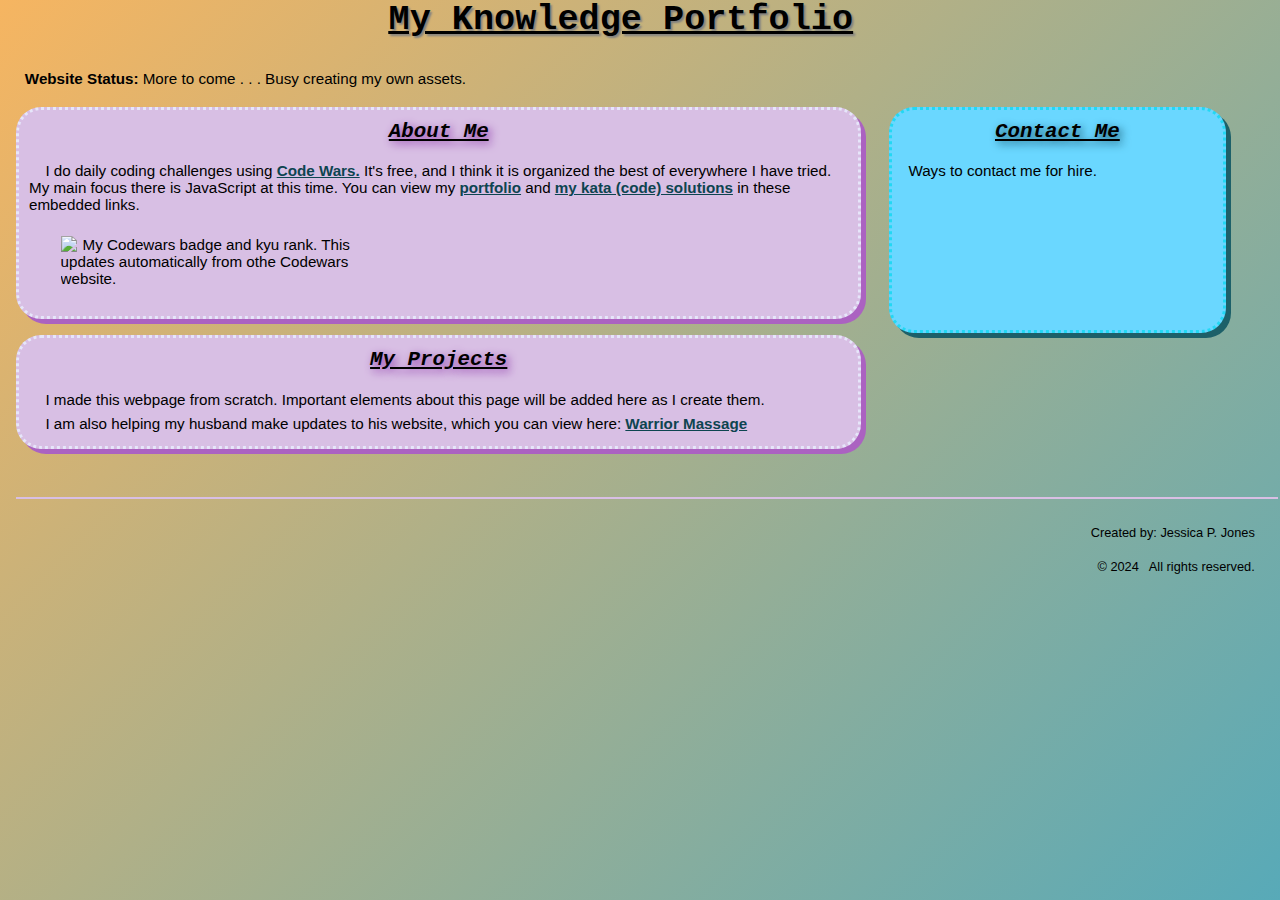
==== index.html @ 74e9f233 "Adding a fixed aside for contacting me about work. Correcting styling for more responsive design reg" ====
<!DOCTYPE html>
<html lang="en">
    <head>
        <meta charset="UTF-8">
        <meta name="viewport" content="width=device-width, initial-scale=1.0">
        <meta name="description" content="A portfolio webpage demonstrating my knowledge and showcasing
        my web development and software projects.">
        <title>My Knowledge Profile</title>
        <link rel="stylesheet" href="../styles/main.css">
    </head>
    <body>
        <header>
            <h1>My Knowledge Portfolio</h1>
            <nav>

            </nav>
        </header>
        <main>
            <p><strong>Website Status:</strong> More to come . . . Busy creating my own assets.</p>
            
            <aside>
                <h2>Contact Me</h2>
                <p>
                    Ways to contact me for hire.
                </p>
            </aside>

            <section>
                <h2>About Me</h2>
                <p>
                    I do daily coding challenges using <a href="https://www.codewars.com">Code Wars.</a> It's free, and I think it is organized the best of everywhere I have tried. My main focus there is JavaScript at this time. You can view my <a href="https://www.codewars.com/users/SpinnerTalltail">portfolio</a> and <a href="https://www.codewars.com/users/SpinnerTalltail/completed_solutions">my kata (code) solutions</a> in these embedded links.
                </p>
                <p>
                    <img src="https://www.codewars.com/users/SpinnerTalltail/badges/large" alt="My Codewars badge and kyu rank. This updates automatically from othe Codewars website.">
                </p>
                
            </section>

            <section>
                <h2>My Projects</h2>
                <p>
                    I made this webpage from scratch. Important elements about this page will be added here as I create them.
                </p>
                <p>I am also helping my husband make updates to his website,
                    which you can view here: <a href="https://www.warriormassage.com">Warrior Massage</a>
                </p>
            </section>
            
        </main>
        <footer>
            <p>Created by: Jessica P. Jones</p>
            <p>&copy; 2024 &nbsp; All rights reserved.</p>
        </footer>
    </body>
</html>
---- styles/main.css ----
* {
    margin: 0;
    padding: 0;
}

body {
    font-family: Verdana, Geneva, Tahoma, sans-serif;
    font-size: 100%;
    background: linear-gradient(-45deg, #FF5CC3, #D38BEE, #23a6d5, #F6B561);
	background-size: 400% 400%;
	animation: gradient01 30s cubic-bezier(.17,.66,1,.48) infinite;
	height: 100vh;
    width: 97%;
}

p {
    user-select: none;
    font-family: Verdana, Geneva, Tahoma, sans-serif;
    text-indent: 2%;
    font-size: 95%;
    padding: .25em 0;
}

/* Stopping the user from printing 
   this web page.
*/
@media print {
    html, body {
        /* Hide the entire page. */
        display: none;
    }
}

h1, h2, h3 {
    font-family: 'Courier New', monospace;
    margin-bottom: .25em;
    text-shadow: 3px 3px 8px rgba(139, 50, 167, 0.982);
    text-decoration: underline;
    padding: 0em 0em .5em 0em;
}

header {
    text-align: center;
    text-decoration: underline;
}

header h1 {
    font-size: 220%;
    text-shadow: 2px 2px 2px grey;
}

main {
    float: clear;
}

main h1 {
    font-size: 170%;
    font-style: bold;
    /*TBD: Make a pixel cloud background that remains fixed
      bedhind the main header as a background-image or 
      background-attachment. page 163 */
}

main h2 {
    font-style: italic;
    font-size: 130%;
    text-align: center;
}


section {
    margin: 1em 1em 1em 1em;
    padding: 10px;
    width: 66%;
    flex-direction: row;
    border: 3px dotted lavender;
    border-radius: 25px;
    background-color: rgb(216, 191, 228);
    box-shadow: 5px 5px 0 rgb(171, 98, 193);
}

aside {
    height: 200px;
    width: 25%;
    margin: 1em 1em 1em 1em;
    padding: 10px;
    float: right;
    position: sticky;
    border: 3px dotted rgb(34, 216, 244);
    border-radius: 25px;
    background-color: #6ad7ff;
    box-shadow: 5px 5px 0 rgb(29, 96, 105);
}

aside h2, aside h3 {
    text-shadow: 3px 3px 8px rgba(21, 85, 108, 0.982);
}

footer {
    margin: 3em 1em 1em 1em;
    padding: 10px;
    border-top: 2px solid rgb(216, 191, 228);
    width: 100%;
    clear: both;
    /*TBD: Make a pixel grass and cat background that remains fixed
      bedhind the footer as a background-image or 
      background-attachment. page 163 */
}

footer p {
    text-align: right;
    text-indent:0%;
    font-size: 80%;
    margin: 1em 1em 1em 1em;
}

a {
    font-weight: bold;
}

a:link {
    color:rgb(13, 68, 80);
}
a:visited {
    color:rgb(150, 72, 193);
}

a:hover, a:focus {
    --bgSize: 400%;
    background: linear-gradient(to right, red, orange, yellow, green, blue, violet) 0 0 / var(--bgSize) 100%;
    -webkit-background-clip: text;
    background-clip: text;
    -webkit-text-fill-color: transparent;
    text-decoration: underline;
    text-decoration-color: black;
    animation: moveBackground 5s linear infinite;
}

img {
    margin: 1em 1em 1em 1em;
    width: 100%;
    max-width: 300px;
    
}

ul {
    margin: 0 0 1.5em 1.25em;
}

li {
    font-size: 95%;
    padding-bottom: .35em;
    padding-left: .25em;
}

.center {
    display: block;
    margin-left: auto;
    margin-right: auto;
    width: 50%;
}

@keyframes gradient01 {
	0% {
		background-position: 0% 50%;
	}
	50% {
		background-position: 100% 50%;
	}
	100% {
		background-position: 0% 50%;
	}
}

@keyframes moveBackground {
    to {
        background-position: var(--bgSize) 0;
    }
}
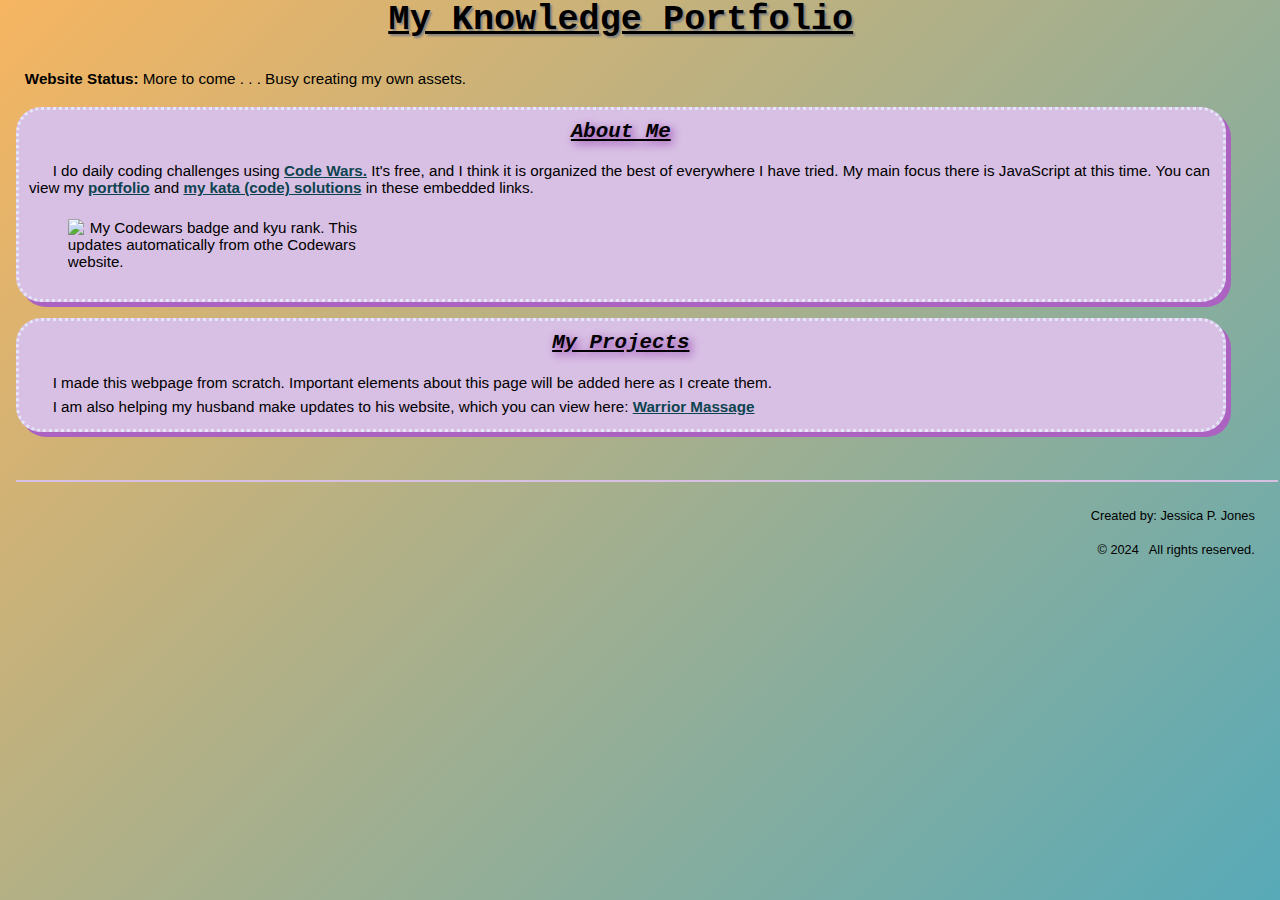
==== commit 1e514a7a: "Hated changes on different devices. Commenting out some of it for now." ====
--- a/index.html
+++ b/index.html
@@ -17,13 +17,6 @@
         </header>
         <main>
             <p><strong>Website Status:</strong> More to come . . . Busy creating my own assets.</p>
-            
-            <aside>
-                <h2>Contact Me</h2>
-                <p>
-                    Ways to contact me for hire.
-                </p>
-            </aside>
 
             <section>
                 <h2>About Me</h2>
--- a/styles/main.css
+++ b/styles/main.css
@@ -71,7 +71,6 @@
 section {
     margin: 1em 1em 1em 1em;
     padding: 10px;
-    width: 66%;
     flex-direction: row;
     border: 3px dotted lavender;
     border-radius: 25px;
@@ -79,6 +78,7 @@
     box-shadow: 5px 5px 0 rgb(171, 98, 193);
 }
 
+/* I just hated how it looked on different devices.
 aside {
     height: 200px;
     width: 25%;
@@ -95,6 +95,8 @@
 aside h2, aside h3 {
     text-shadow: 3px 3px 8px rgba(21, 85, 108, 0.982);
 }
+
+*/
 
 footer {
     margin: 3em 1em 1em 1em;
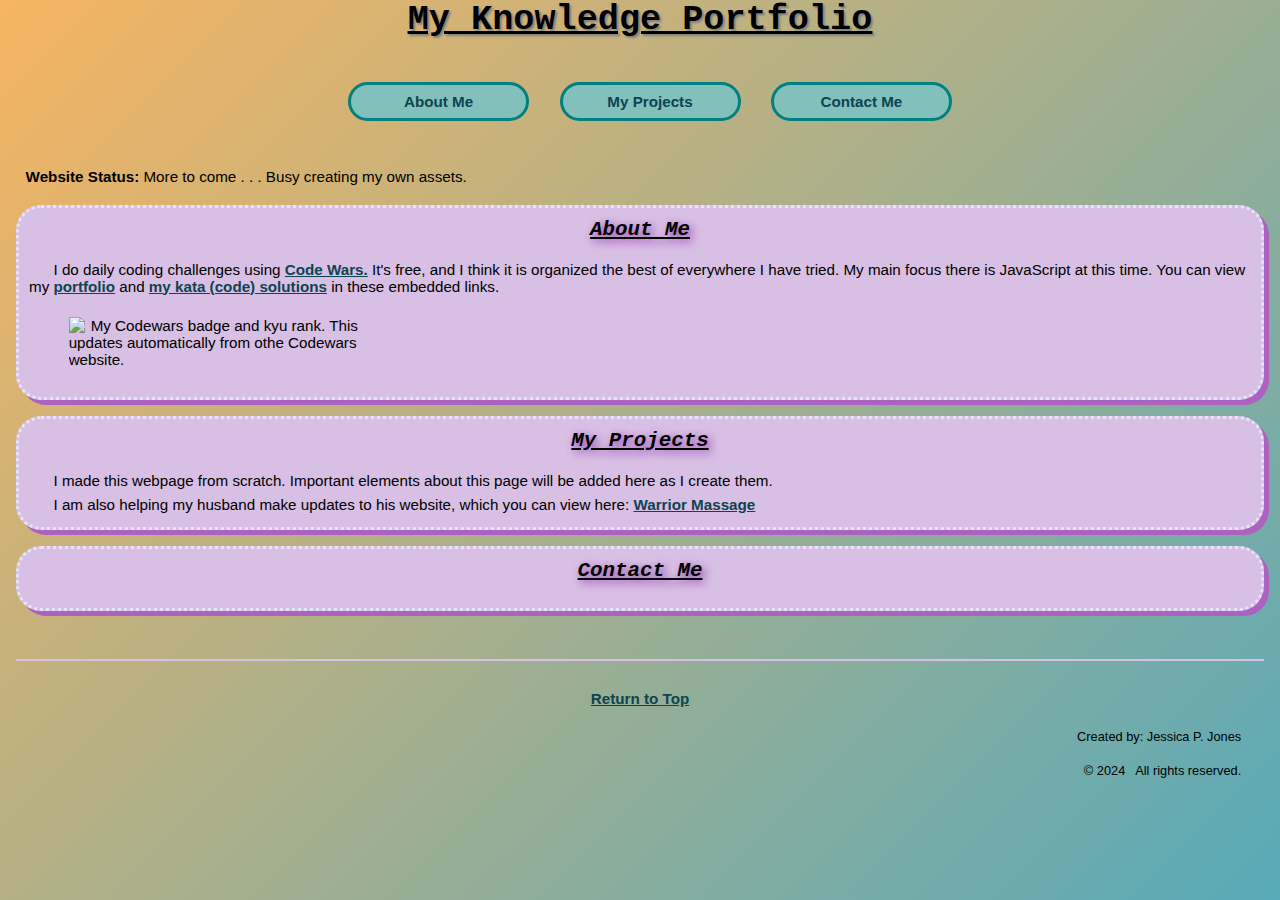
==== commit 110a3317: "Added internal navigation links for when the content is fleshed out." ====
--- a/index.html
+++ b/index.html
@@ -11,15 +11,20 @@
     <body>
         <header>
             <h1>My Knowledge Portfolio</h1>
-            <nav>
-
+            <nav id="navMenu">
+                <ul>
+                    <li><a href="#aboutMe">About Me</a></li>
+                    <li><a href="myProjects">My Projects</a></li>
+                    <li><a href="contactMe" class="lastItem">Contact Me</a></li>
+                </ul>
             </nav>
         </header>
         <main>
             <p><strong>Website Status:</strong> More to come . . . Busy creating my own assets.</p>
 
             <section>
-                <h2>About Me</h2>
+                <h2 id="aboutMe">About Me</h2>
+                <!-- TODO Change to ordered lists with customizations -->
                 <p>
                     I do daily coding challenges using <a href="https://www.codewars.com">Code Wars.</a> It's free, and I think it is organized the best of everywhere I have tried. My main focus there is JavaScript at this time. You can view my <a href="https://www.codewars.com/users/SpinnerTalltail">portfolio</a> and <a href="https://www.codewars.com/users/SpinnerTalltail/completed_solutions">my kata (code) solutions</a> in these embedded links.
                 </p>
@@ -30,7 +35,7 @@
             </section>
 
             <section>
-                <h2>My Projects</h2>
+                <h2 id="myProjects">My Projects</h2>
                 <p>
                     I made this webpage from scratch. Important elements about this page will be added here as I create them.
                 </p>
@@ -39,8 +44,13 @@
                 </p>
             </section>
             
+            <section>
+                <h2 id="contactMe">Contact Me</h2>
+
+            </section>
         </main>
         <footer>
+            <p id="toTop"><a href="#">Return to Top</a></p>
             <p>Created by: Jessica P. Jones</p>
             <p>&copy; 2024 &nbsp; All rights reserved.</p>
         </footer>
--- a/styles/main.css
+++ b/styles/main.css
@@ -10,7 +10,7 @@
 	background-size: 400% 400%;
 	animation: gradient01 30s cubic-bezier(.17,.66,1,.48) infinite;
 	height: 100vh;
-    width: 97%;
+    /* width: 97%; */
 }
 
 p {
@@ -71,7 +71,7 @@
 section {
     margin: 1em 1em 1em 1em;
     padding: 10px;
-    flex-direction: row;
+    /* flex-direction: row; */
     border: 3px dotted lavender;
     border-radius: 25px;
     background-color: rgb(216, 191, 228);
@@ -102,7 +102,7 @@
     margin: 3em 1em 1em 1em;
     padding: 10px;
     border-top: 2px solid rgb(216, 191, 228);
-    width: 100%;
+    /* width: 100%; */
     clear: both;
     /*TBD: Make a pixel grass and cat background that remains fixed
       bedhind the footer as a background-image or 
@@ -153,6 +153,40 @@
     font-size: 95%;
     padding-bottom: .35em;
     padding-left: .25em;
+}
+
+#navMenu ul {
+    list-style-type: none;
+    padding: 1em 0;
+    text-align: center;
+    display: inline-block;
+}
+
+#navMenu ul li {
+    float: left;
+    padding: 0 1em;
+}
+
+#navMenu ul li a {
+    font-weight: bold;
+    color: rgb(13, 68, 80);
+    text-align: center;
+    display: block;
+    width: 175px;
+    padding: .5em 0;
+    text-decoration: none;
+    background-color:rgb(130, 192, 188);
+    border-radius: 25px;
+    border: 3px solid teal;
+}
+
+#navMenu ul li a.current {
+    color:rgb(150, 72, 193);
+}
+
+#toTop {
+    text-align: center;
+    font-size: 95%;
 }
 
 .center {
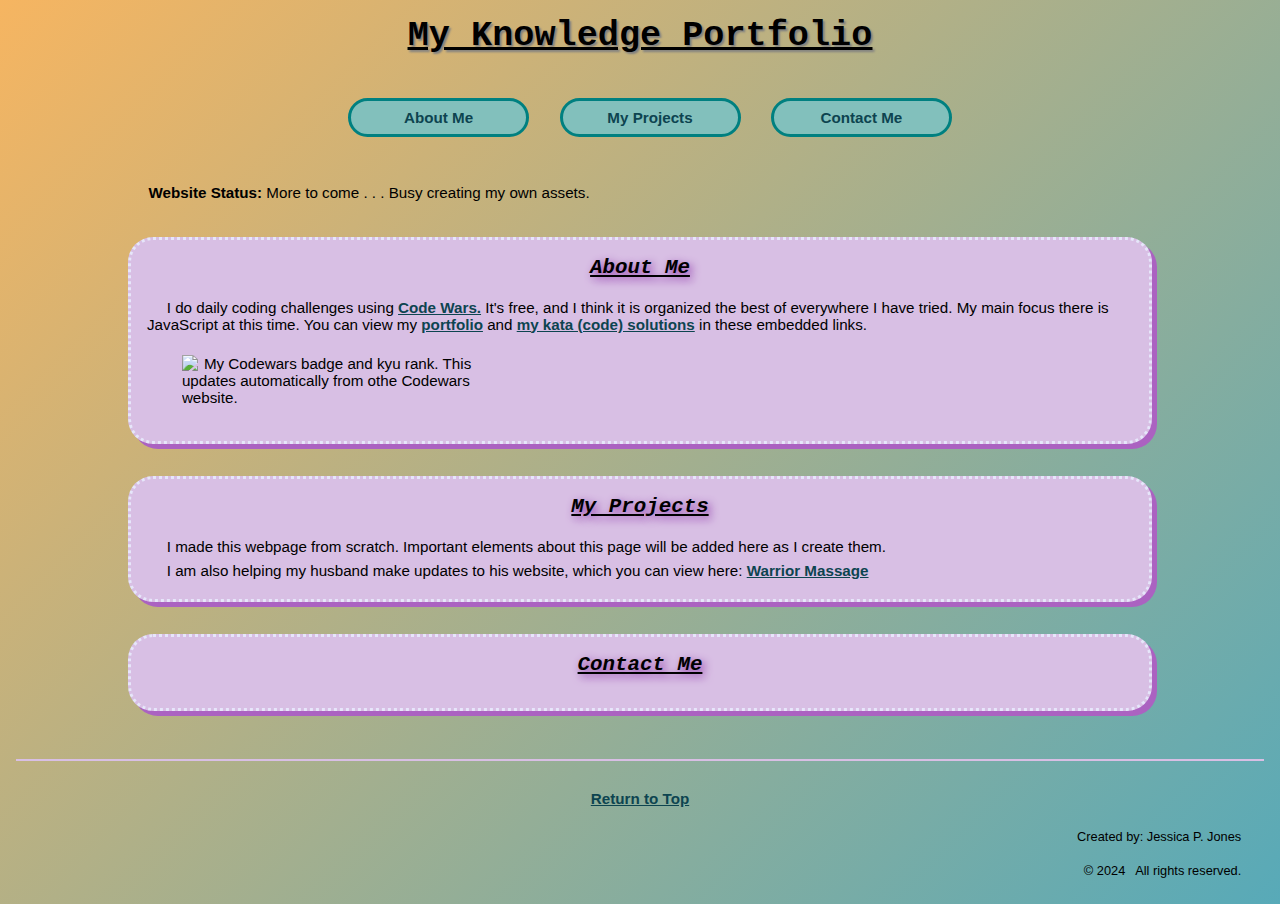
==== commit 74b34875: "Correcting link error and making design more responsive to various sizes." ====
--- a/index.html
+++ b/index.html
@@ -14,8 +14,8 @@
             <nav id="navMenu">
                 <ul>
                     <li><a href="#aboutMe">About Me</a></li>
-                    <li><a href="myProjects">My Projects</a></li>
-                    <li><a href="contactMe" class="lastItem">Contact Me</a></li>
+                    <li><a href="#myProjects">My Projects</a></li>
+                    <li><a href="#contactMe" class="lastItem">Contact Me</a></li>
                 </ul>
             </nav>
         </header>
--- a/styles/main.css
+++ b/styles/main.css
@@ -10,7 +10,8 @@
 	background-size: 400% 400%;
 	animation: gradient01 30s cubic-bezier(.17,.66,1,.48) infinite;
 	height: 100vh;
-    /* width: 97%; */
+    width: 100%;
+    max-width: 2560px;
 }
 
 p {
@@ -42,6 +43,9 @@
 header {
     text-align: center;
     text-decoration: underline;
+    width: 100%;
+    max-width: 2560px;
+    padding-top: 1em;
 }
 
 header h1 {
@@ -51,6 +55,8 @@
 
 main {
     float: clear;
+    width: 80%;
+    padding: 0 10% 0 10%;
 }
 
 main h1 {
@@ -69,8 +75,8 @@
 
 
 section {
-    margin: 1em 1em 1em 1em;
-    padding: 10px;
+    margin: 2em 0 2em 0;
+    padding: 1em 1em 1em 1em;
     /* flex-direction: row; */
     border: 3px dotted lavender;
     border-radius: 25px;
@@ -102,7 +108,6 @@
     margin: 3em 1em 1em 1em;
     padding: 10px;
     border-top: 2px solid rgb(216, 191, 228);
-    /* width: 100%; */
     clear: both;
     /*TBD: Make a pixel grass and cat background that remains fixed
       bedhind the footer as a background-image or 
@@ -142,7 +147,6 @@
     margin: 1em 1em 1em 1em;
     width: 100%;
     max-width: 300px;
-    
 }
 
 ul {
@@ -155,6 +159,11 @@
     padding-left: .25em;
 }
 
+nav {
+    width: 80%;
+    padding: 0 10% 0 10%;
+}
+
 #navMenu ul {
     list-style-type: none;
     padding: 1em 0;
@@ -172,7 +181,7 @@
     color: rgb(13, 68, 80);
     text-align: center;
     display: block;
-    width: 175px;
+    width: 175px;  /* formerly 175px */
     padding: .5em 0;
     text-decoration: none;
     background-color:rgb(130, 192, 188);
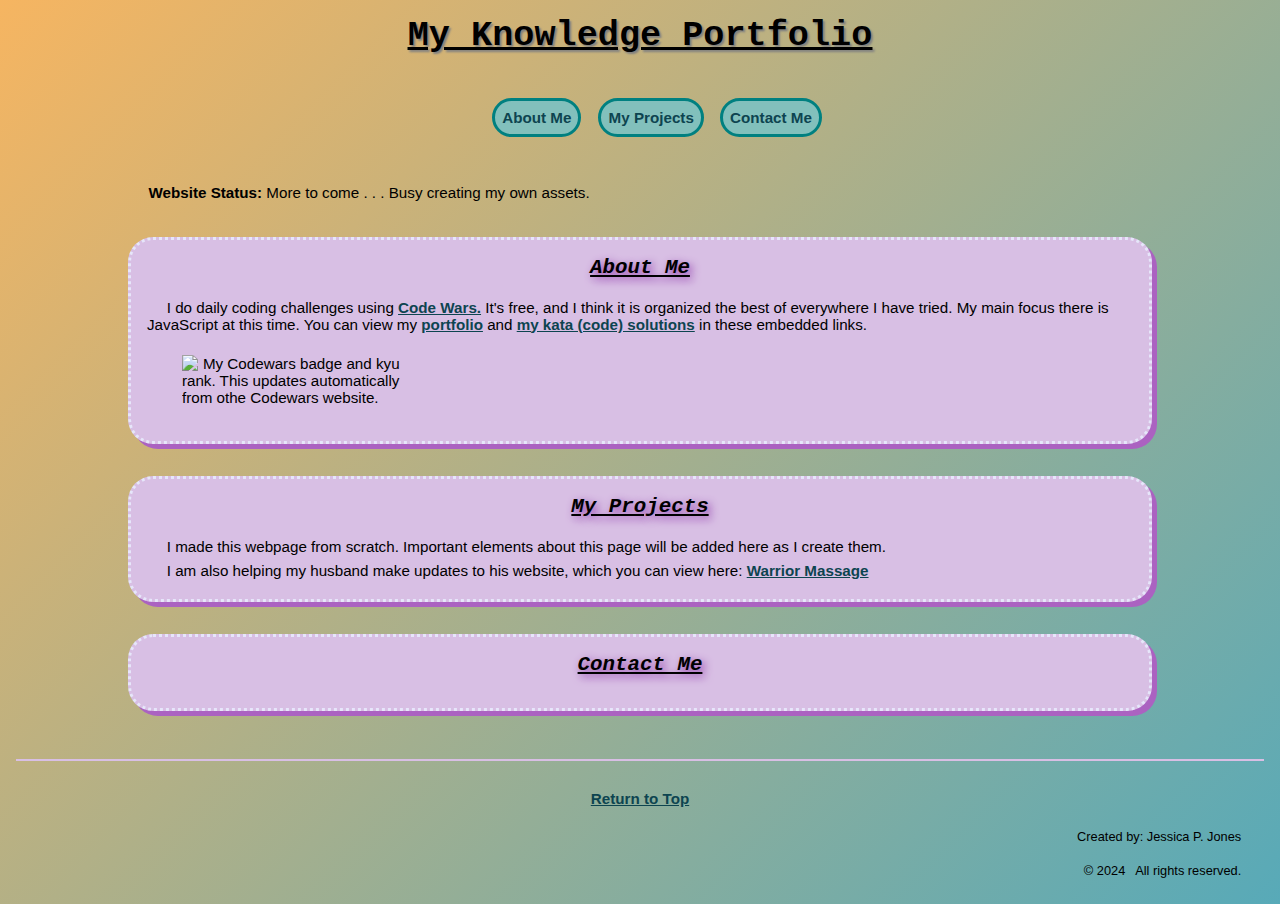
==== commit 1e6d6b77: "Conditional @medial only screen size options to make the webpage friendly to all screen sizes." ====
--- a/index.html
+++ b/index.html
@@ -3,22 +3,31 @@
     <head>
         <meta charset="UTF-8">
         <meta name="viewport" content="width=device-width, initial-scale=1.0">
-        <meta name="description" content="A portfolio webpage demonstrating my knowledge and showcasing
-        my web development and software projects.">
+        <meta name="description" content="A portfolio webpage demonstrating the knowledge of Jessica Jones and showcasing
+        her web development and software projects.">
         <title>My Knowledge Profile</title>
         <link rel="stylesheet" href="../styles/main.css">
+        <link rel="stylesheet" href="../styles/slicknav.css">
+        <script src="https://code.jquery.com/jquery-3.6.0.min.js"></script>
+        <script src="../scripts/jquery.slicknav.min.js"></script>
+        <script type="text/javascript">
+            $(document).ready(function() {
+                $('#nav_menu').slicknav({prependTo:"#mobile_menu"});
+            });
+        </script>
     </head>
     <body>
         <header>
             <h1>My Knowledge Portfolio</h1>
-            <nav id="navMenu">
-                <ul>
-                    <li><a href="#aboutMe">About Me</a></li>
-                    <li><a href="#myProjects">My Projects</a></li>
-                    <li><a href="#contactMe" class="lastItem">Contact Me</a></li>
-                </ul>
-            </nav>
         </header>
+        <nav id="mobile_menu"></nav>
+        <nav id="nav_menu">
+            <ul>
+                <li><a href="#aboutMe">About Me</a></li>
+                <li><a href="#myProjects">My Projects</a></li>
+                <li><a href="#contactMe" class="lastItem">Contact Me</a></li>
+            </ul>
+        </nav>
         <main>
             <p><strong>Website Status:</strong> More to come . . . Busy creating my own assets.</p>
 
--- a/styles/main.css
+++ b/styles/main.css
@@ -1,6 +1,47 @@
 * {
     margin: 0;
     padding: 0;
+}
+
+/* Stopping the user from printing 
+   this web page.
+*/
+@media print {
+    html, body {
+        /* Hide the entire page. */
+        display: none;
+    }
+}
+
+@media only screen and (max-width: 411px) {
+    #nav_menu {
+        display: none !important;
+    }
+    #mobile_menu {
+        display: block !important;
+    }
+    .slicknav_menu {
+        background-color: rgb(136, 220, 235) !important;
+    }
+    section img {
+        max-width: 200px !important;
+    }
+}
+
+@media only screen and (min-width: 412px) and (max-width: 520px){
+    li {
+        font-size: 85% !important;
+    }
+    #mobile_menu {
+        display: none;
+    }
+    #nav_menu {
+        display: block;
+    }
+}
+
+@media only screen and (min-width: 521px) {
+    /* Regular display values. */
 }
 
 body {
@@ -14,6 +55,36 @@
     max-width: 2560px;
 }
 
+a {
+    font-weight: bold;
+}
+
+a:link {
+    color:rgb(13, 68, 80);
+}
+a:visited {
+    color:rgb(150, 72, 193);
+}
+
+a:hover, a:focus {
+    --bgSize: 400%;
+    background: linear-gradient(to right, red, orange, yellow, green, blue, violet) 0 0 / var(--bgSize) 100%;
+    -webkit-background-clip: text;
+    background-clip: text;
+    -webkit-text-fill-color: transparent;
+    text-decoration: underline;
+    text-decoration-color: black;
+    animation: moveBackground 5s linear infinite;
+}
+
+h1, h2, h3 {
+    font-family: 'Courier New', monospace;
+    margin-bottom: .25em;
+    text-shadow: 3px 3px 8px rgba(139, 50, 167, 0.982);
+    text-decoration: underline;
+    padding: 0em 0em .5em 0em;
+}
+
 p {
     user-select: none;
     font-family: Verdana, Geneva, Tahoma, sans-serif;
@@ -22,22 +93,14 @@
     padding: .25em 0;
 }
 
-/* Stopping the user from printing 
-   this web page.
-*/
-@media print {
-    html, body {
-        /* Hide the entire page. */
-        display: none;
-    }
-}
-
-h1, h2, h3 {
-    font-family: 'Courier New', monospace;
-    margin-bottom: .25em;
-    text-shadow: 3px 3px 8px rgba(139, 50, 167, 0.982);
-    text-decoration: underline;
-    padding: 0em 0em .5em 0em;
+ul {
+    margin: 0 0 1.5em 1.25em;
+}
+
+li {
+    font-size: 95%;
+    padding-bottom: .35em;
+    padding-left: .25em;
 }
 
 header {
@@ -51,6 +114,48 @@
 header h1 {
     font-size: 220%;
     text-shadow: 2px 2px 2px grey;
+}
+
+nav {
+    text-align: center;
+    margin-left: auto;
+    margin-right: auto;
+    width: 100%;
+    max-width: 2560px;
+    overflow: hidden;
+}
+
+#mobile_menu {
+    display: none;
+}
+
+#nav_menu ul {
+    list-style-type: none;
+    padding: 1em 0;
+    text-align: center;
+    display: inline-block;
+}
+
+#nav_menu ul li {
+    float: left;
+    padding: 0 1em;
+}
+
+#nav_menu ul li a {
+    font-weight: bold;
+    color: rgb(13, 68, 80);
+    text-align: center;
+    display: block;
+    width: 110%;  /* formerly 175px */
+    padding: .5em 0;
+    text-decoration: none;
+    background-color:rgb(130, 192, 188);
+    border-radius: 25px;
+    border: 3px solid teal;
+}
+
+#nav_menu ul li a.current {
+    color:rgb(150, 72, 193);
 }
 
 main {
@@ -82,6 +187,13 @@
     border-radius: 25px;
     background-color: rgb(216, 191, 228);
     box-shadow: 5px 5px 0 rgb(171, 98, 193);
+}
+
+section img {
+    margin: 1em 1em 1em 1em;
+    width: 100%;
+    max-width: 250px;
+    position: relative;
 }
 
 /* I just hated how it looked on different devices.
@@ -121,78 +233,6 @@
     margin: 1em 1em 1em 1em;
 }
 
-a {
-    font-weight: bold;
-}
-
-a:link {
-    color:rgb(13, 68, 80);
-}
-a:visited {
-    color:rgb(150, 72, 193);
-}
-
-a:hover, a:focus {
-    --bgSize: 400%;
-    background: linear-gradient(to right, red, orange, yellow, green, blue, violet) 0 0 / var(--bgSize) 100%;
-    -webkit-background-clip: text;
-    background-clip: text;
-    -webkit-text-fill-color: transparent;
-    text-decoration: underline;
-    text-decoration-color: black;
-    animation: moveBackground 5s linear infinite;
-}
-
-img {
-    margin: 1em 1em 1em 1em;
-    width: 100%;
-    max-width: 300px;
-}
-
-ul {
-    margin: 0 0 1.5em 1.25em;
-}
-
-li {
-    font-size: 95%;
-    padding-bottom: .35em;
-    padding-left: .25em;
-}
-
-nav {
-    width: 80%;
-    padding: 0 10% 0 10%;
-}
-
-#navMenu ul {
-    list-style-type: none;
-    padding: 1em 0;
-    text-align: center;
-    display: inline-block;
-}
-
-#navMenu ul li {
-    float: left;
-    padding: 0 1em;
-}
-
-#navMenu ul li a {
-    font-weight: bold;
-    color: rgb(13, 68, 80);
-    text-align: center;
-    display: block;
-    width: 175px;  /* formerly 175px */
-    padding: .5em 0;
-    text-decoration: none;
-    background-color:rgb(130, 192, 188);
-    border-radius: 25px;
-    border: 3px solid teal;
-}
-
-#navMenu ul li a.current {
-    color:rgb(150, 72, 193);
-}
-
 #toTop {
     text-align: center;
     font-size: 95%;
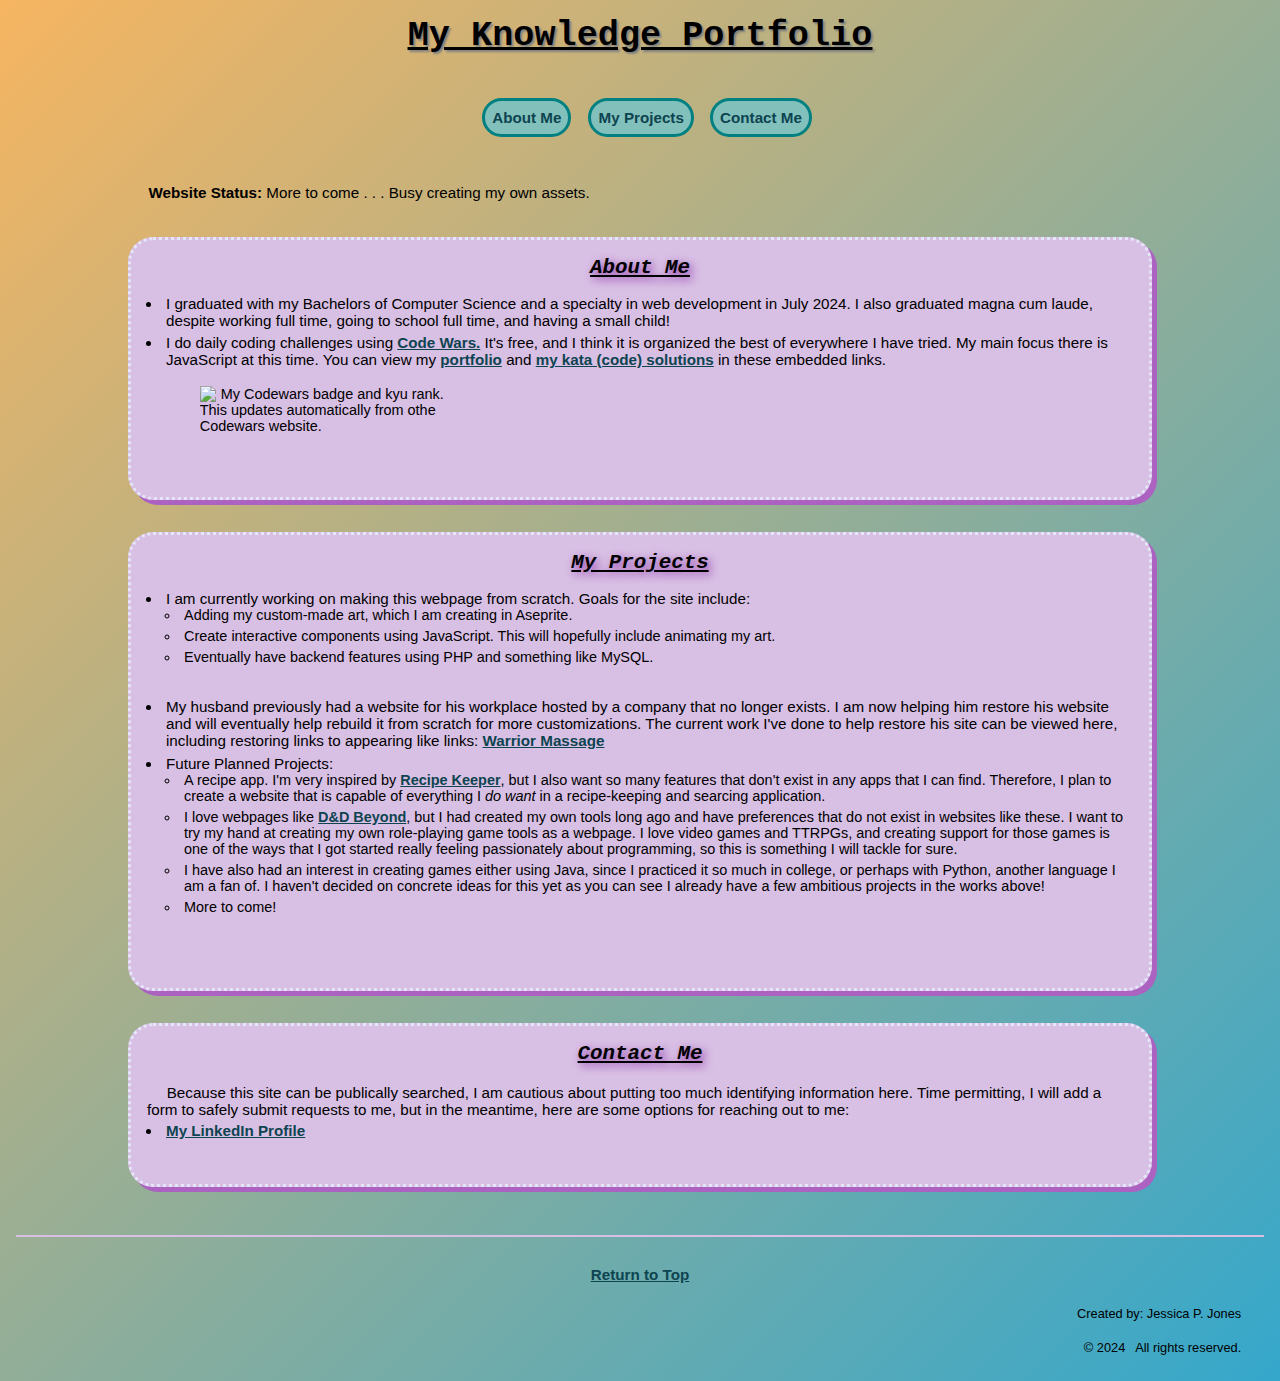
==== commit 1fd51154: "Reordered CSS elements and made content updates." ====
--- a/index.html
+++ b/index.html
@@ -34,28 +34,73 @@
             <section>
                 <h2 id="aboutMe">About Me</h2>
                 <!-- TODO Change to ordered lists with customizations -->
-                <p>
-                    I do daily coding challenges using <a href="https://www.codewars.com">Code Wars.</a> It's free, and I think it is organized the best of everywhere I have tried. My main focus there is JavaScript at this time. You can view my <a href="https://www.codewars.com/users/SpinnerTalltail">portfolio</a> and <a href="https://www.codewars.com/users/SpinnerTalltail/completed_solutions">my kata (code) solutions</a> in these embedded links.
-                </p>
-                <p>
-                    <img src="https://www.codewars.com/users/SpinnerTalltail/badges/large" alt="My Codewars badge and kyu rank. This updates automatically from othe Codewars website.">
-                </p>
-                
+                 <ul>
+                    <li>I graduated with my Bachelors of Computer Science and a specialty in web development in July 2024.
+                         I also graduated magna cum laude, despite working full time, going to school full time, and having a small child!</li>
+                    <li>I do daily coding challenges using <a href="https://www.codewars.com">Code Wars.</a>
+                         It's free, and I think it is organized the best of everywhere I have tried. My main focus there is JavaScript at this time.
+                          You can view my <a href="https://www.codewars.com/users/SpinnerTalltail">portfolio</a> and <a href="https://www.codewars.com/users/SpinnerTalltail/completed_solutions">my kata (code) solutions</a> in these embedded links.
+                          <p><img src="https://www.codewars.com/users/SpinnerTalltail/badges/large" alt="My Codewars badge and kyu rank. This updates automatically from othe Codewars website."></p></li>
+                 </ul>
             </section>
 
             <section>
                 <h2 id="myProjects">My Projects</h2>
-                <p>
-                    I made this webpage from scratch. Important elements about this page will be added here as I create them.
-                </p>
-                <p>I am also helping my husband make updates to his website,
-                    which you can view here: <a href="https://www.warriormassage.com">Warrior Massage</a>
-                </p>
+                <ul>
+                    <li>I am currently working on making this webpage from scratch. Goals for the site include:
+                        <ul>
+                            <li>Adding my custom-made art, which I am creating in Aseprite.</li>
+                            <li>Create interactive components using JavaScript. This will hopefully include animating my art.</li>
+                            <li>Eventually have backend features using PHP and something like MySQL.</li>
+                        </ul>
+                    </li>
+                    <li>
+                        My husband previously had a website for his workplace hosted by a company that no longer exists.
+                         I am now helping him restore his website and will eventually help rebuild it from scratch for more customizations.
+                         The current work I've done to help restore his site can be viewed here, including restoring links to appearing like links:
+                         <a href="https://www.warriormassage.com">Warrior Massage</a>
+                    </li>
+                    <li>
+                        Future Planned Projects:
+                        <ul>
+                            <li>A recipe app. I'm very inspired by <a href="https://recipekeeperonline.com/">Recipe Keeper</a>, 
+                             but I also want so many features that don't exist in any apps that I can find. Therefore, 
+                            I plan to create a website that is capable of everything I <em>do want</em> in a recipe-keeping 
+                            and searcing application.
+                            </li>
+                            <li>
+                                I love webpages like <a href="https://www.dndbeyond.com/">D&D Beyond</a>, but I had created 
+                                 my own tools long ago and have preferences that do not exist in websites like these. I want to try 
+                                 my hand at creating my own role-playing game tools as a webpage. I love video games and TTRPGs, and 
+                                 creating support for those games is one of the ways that I got started really feeling passionately 
+                                 about programming, so this is something I will tackle for sure.
+                            </li>
+                            <li>
+                                I have also had an interest in creating games either using Java, since I practiced it so much in 
+                                college, or perhaps with Python, another language I am a fan of. I haven't decided on concrete ideas 
+                                for this yet as you can see I already have a few ambitious projects in the works above!
+                            </li>
+                            <li>
+                                More to come!
+                            </li>
+                        </ul>
+                    </li>
+                </ul>
             </section>
             
             <section>
                 <h2 id="contactMe">Contact Me</h2>
-
+                <p>
+                    Because this site can be publically searched, I am 
+                    cautious about putting too much identifying information here. 
+                    Time permitting, I will add a form to safely submit requests to me, but 
+                    in the meantime, here are some options for reaching out to me:
+                </p>
+                <ul>
+                    <li>
+                        <a href="www.linkedin.com/in/jessica-j-74b872b1">My LinkedIn Profile</a>
+                    </li>
+                </ul>
             </section>
         </main>
         <footer>
--- a/styles/main.css
+++ b/styles/main.css
@@ -1,58 +1,6 @@
 * {
     margin: 0;
     padding: 0;
-}
-
-/* Stopping the user from printing 
-   this web page.
-*/
-@media print {
-    html, body {
-        /* Hide the entire page. */
-        display: none;
-    }
-}
-
-@media only screen and (max-width: 411px) {
-    #nav_menu {
-        display: none !important;
-    }
-    #mobile_menu {
-        display: block !important;
-    }
-    .slicknav_menu {
-        background-color: rgb(136, 220, 235) !important;
-    }
-    section img {
-        max-width: 200px !important;
-    }
-}
-
-@media only screen and (min-width: 412px) and (max-width: 520px){
-    li {
-        font-size: 85% !important;
-    }
-    #mobile_menu {
-        display: none;
-    }
-    #nav_menu {
-        display: block;
-    }
-}
-
-@media only screen and (min-width: 521px) {
-    /* Regular display values. */
-}
-
-body {
-    font-family: Verdana, Geneva, Tahoma, sans-serif;
-    font-size: 100%;
-    background: linear-gradient(-45deg, #FF5CC3, #D38BEE, #23a6d5, #F6B561);
-	background-size: 400% 400%;
-	animation: gradient01 30s cubic-bezier(.17,.66,1,.48) infinite;
-	height: 100vh;
-    width: 100%;
-    max-width: 2560px;
 }
 
 a {
@@ -94,13 +42,29 @@
 }
 
 ul {
-    margin: 0 0 1.5em 1.25em;
+    margin: 0 0 1.5em 0;
 }
 
 li {
     font-size: 95%;
     padding-bottom: .35em;
     padding-left: .25em;
+    /* Forthcoming list image to go here.
+    * The internet recommends a size of 1200px wide by 800px high.
+    * 3:2 aspect ratio.
+    * Should be under 3 MB.
+     */
+}
+
+body {
+    font-family: Verdana, Geneva, Tahoma, sans-serif;
+    font-size: 100%;
+    background: linear-gradient(-45deg, #FF5CC3, #D38BEE, #23a6d5, #F6B561);
+	background-size: 400% 400%;
+	animation: gradient01 30s cubic-bezier(.17,.66,1,.48) infinite;
+	height: 100vh;
+    width: 100%;
+    max-width: 2560px;
 }
 
 header {
@@ -123,39 +87,6 @@
     width: 100%;
     max-width: 2560px;
     overflow: hidden;
-}
-
-#mobile_menu {
-    display: none;
-}
-
-#nav_menu ul {
-    list-style-type: none;
-    padding: 1em 0;
-    text-align: center;
-    display: inline-block;
-}
-
-#nav_menu ul li {
-    float: left;
-    padding: 0 1em;
-}
-
-#nav_menu ul li a {
-    font-weight: bold;
-    color: rgb(13, 68, 80);
-    text-align: center;
-    display: block;
-    width: 110%;  /* formerly 175px */
-    padding: .5em 0;
-    text-decoration: none;
-    background-color:rgb(130, 192, 188);
-    border-radius: 25px;
-    border: 3px solid teal;
-}
-
-#nav_menu ul li a.current {
-    color:rgb(150, 72, 193);
 }
 
 main {
@@ -195,6 +126,62 @@
     max-width: 250px;
     position: relative;
 }
+
+section li {
+    margin-left: 1em;
+}
+
+footer {
+    margin: 3em 1em 1em 1em;
+    padding: 10px;
+    border-top: 2px solid rgb(216, 191, 228);
+    clear: both;
+    /*TBD: Make a pixel grass and cat background that remains fixed
+      bedhind the footer as a background-image or 
+      background-attachment. page 163 */
+}
+
+footer p {
+    text-align: right;
+    text-indent:0%;
+    font-size: 80%;
+    margin: 1em 1em 1em 1em;
+}
+
+#mobile_menu {
+    display: none;
+}
+
+#nav_menu ul {
+    list-style-type: none;
+    padding: 1em 0;
+    text-align: center;
+    display: inline-block;
+}
+
+#nav_menu ul li {
+    float: left;
+    padding: 0 1em;
+}
+
+#nav_menu ul li a {
+    font-weight: bold;
+    color: rgb(13, 68, 80);
+    text-align: center;
+    display: block;
+    width: 110%;  /* formerly 175px */
+    padding: .5em 0;
+    text-decoration: none;
+    background-color:rgb(130, 192, 188);
+    border-radius: 25px;
+    border: 3px solid teal;
+}
+
+#nav_menu ul li a.current {
+    color:rgb(150, 72, 193);
+}
+
+
 
 /* I just hated how it looked on different devices.
 aside {
@@ -216,23 +203,6 @@
 
 */
 
-footer {
-    margin: 3em 1em 1em 1em;
-    padding: 10px;
-    border-top: 2px solid rgb(216, 191, 228);
-    clear: both;
-    /*TBD: Make a pixel grass and cat background that remains fixed
-      bedhind the footer as a background-image or 
-      background-attachment. page 163 */
-}
-
-footer p {
-    text-align: right;
-    text-indent:0%;
-    font-size: 80%;
-    margin: 1em 1em 1em 1em;
-}
-
 #toTop {
     text-align: center;
     font-size: 95%;
@@ -261,4 +231,45 @@
     to {
         background-position: var(--bgSize) 0;
     }
+}
+
+/* Stopping the user from printing 
+   this web page.
+*/
+@media print {
+    html, body {
+        /* Hide the entire page. */
+        display: none;
+    }
+}
+
+@media only screen and (max-width: 411px) {
+    #nav_menu {
+        display: none !important;
+    }
+    #mobile_menu {
+        display: block !important;
+    }
+    .slicknav_menu {
+        background-color: rgb(136, 220, 235) !important;
+    }
+    section img {
+        max-width: 200px !important;
+    }
+}
+
+@media only screen and (min-width: 412px) and (max-width: 520px){
+    li {
+        font-size: 85% !important;
+    }
+    #mobile_menu {
+        display: none;
+    }
+    #nav_menu {
+        display: block;
+    }
+}
+
+@media only screen and (min-width: 521px) {
+    /* Regular display values. */
 }